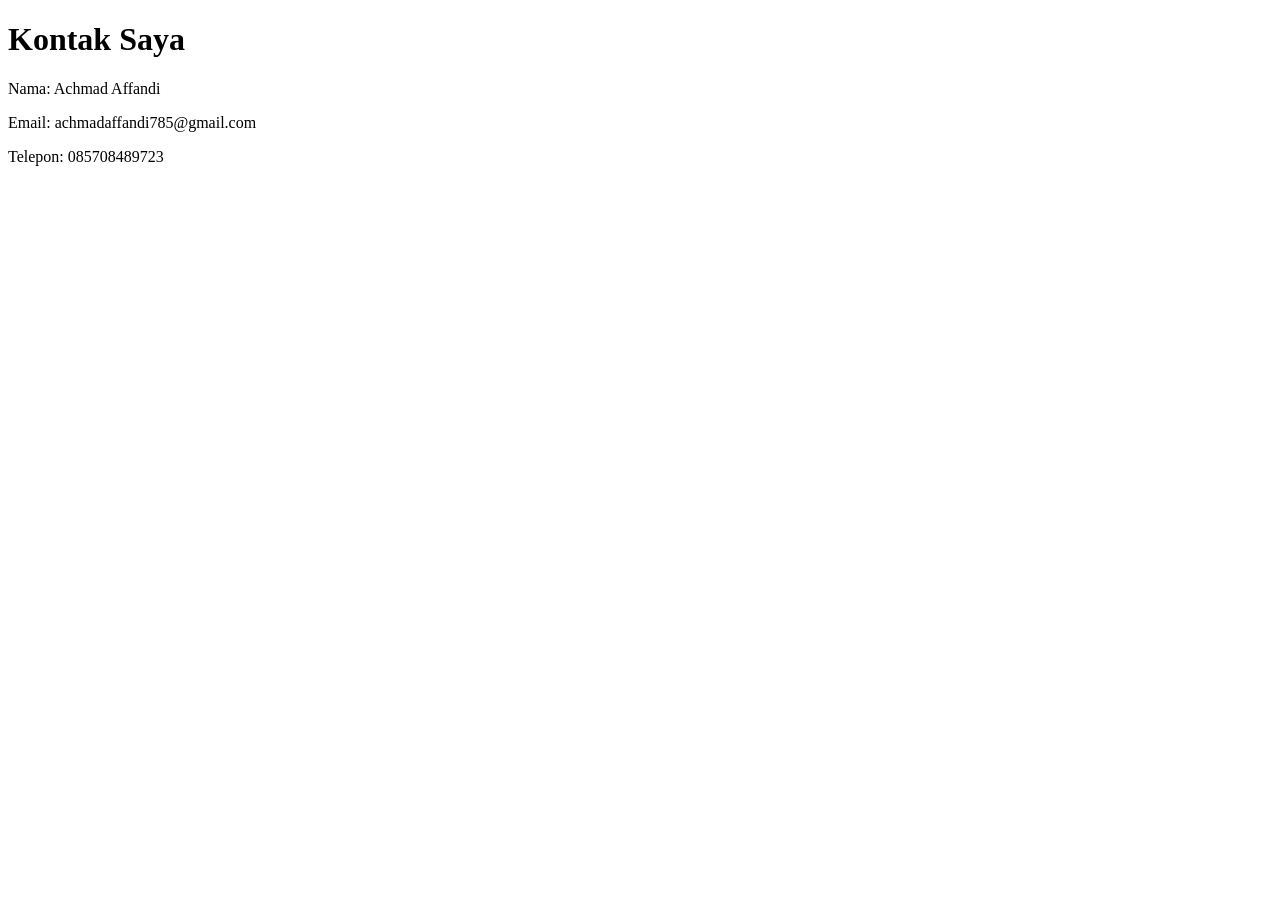
==== kontak.html @ dea4fcec "Menambahkan halaman kontak" ====
<!DOCTYPE html>
<html lang="id">
<head>
    <meta charset="UTF-8">
    <meta name="viewport" content="width=device-width, initial-scale=1.0">
    <title>Kontak</title>
    <link rel="stylesheet" href="kontak.css">
</head>
<body>
    <h1>Kontak Saya</h1>
    <p>Nama: Achmad Affandi</p>
    <p>Email: achmadaffandi785@gmail.com</p>
    <p>Telepon: 085708489723</p>
</body>
</html>
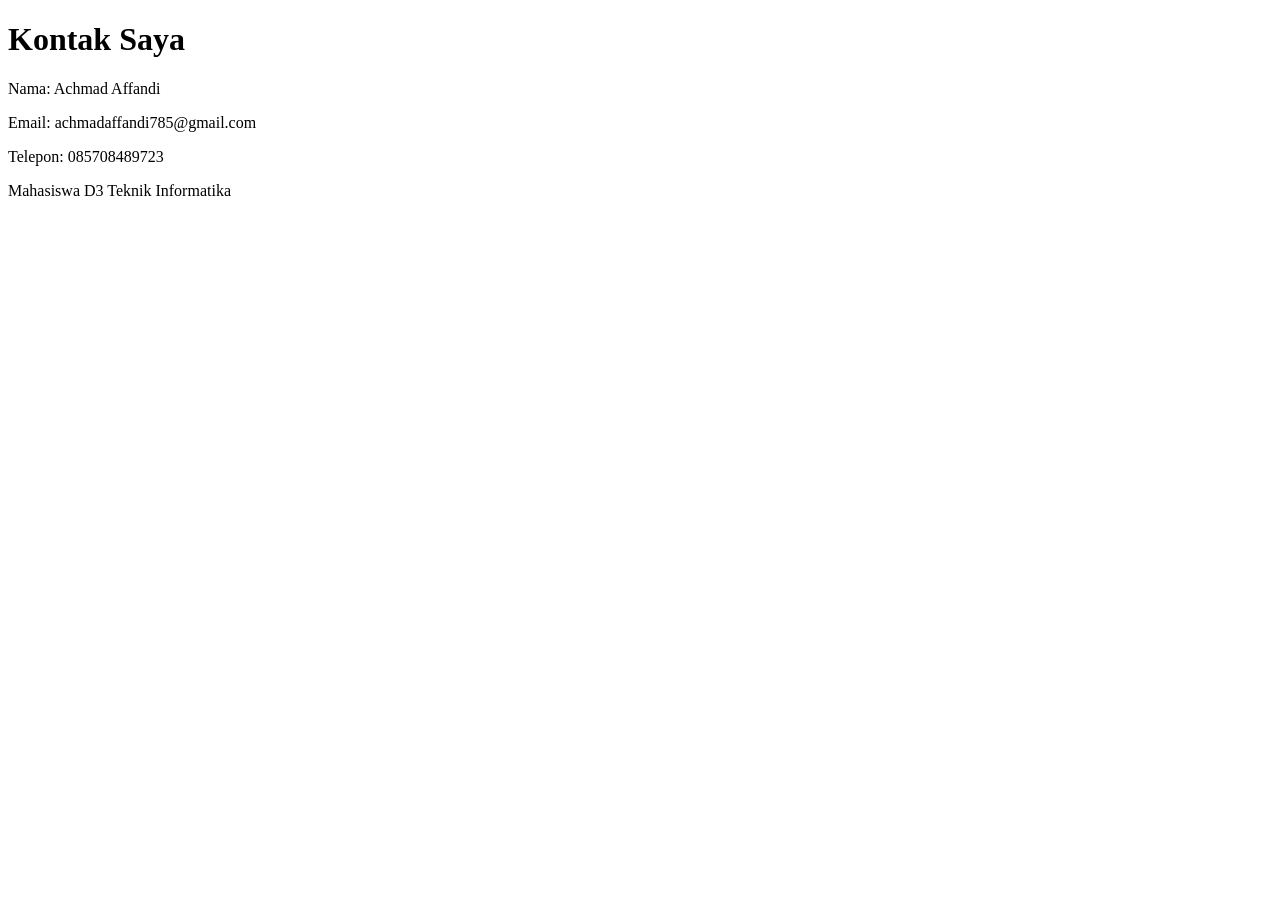
==== commit 9d5d3065: "Memperbarui halaman kontak" ====
--- a/kontak.html
+++ b/kontak.html
@@ -11,5 +11,6 @@
     <p>Nama: Achmad Affandi</p>
     <p>Email: achmadaffandi785@gmail.com</p>
     <p>Telepon: 085708489723</p>
+    <p>Mahasiswa D3 Teknik Informatika</p>
 </body>
 </html>
